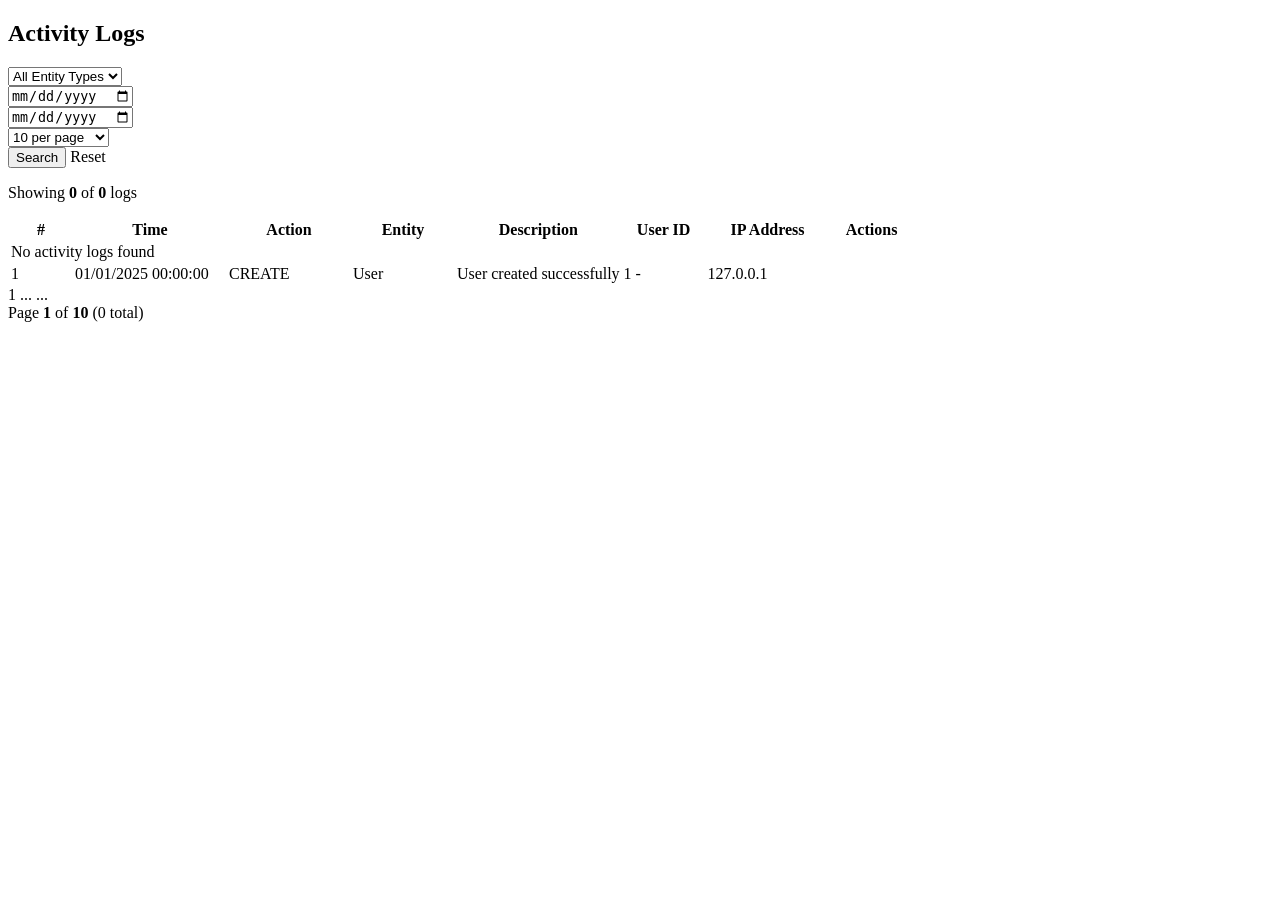
==== src/main/resources/templates/admin/activity-logs/index.html @ 9b1b721f "Merge branch 'master' into Task#95699" ====
<!DOCTYPE html>
<html xmlns:th="http://www.thymeleaf.org"
      xmlns:layout="http://www.ultraq.net.nz/thymeleaf/layout"
      layout:decorate="~{layouts/admin-layout}">
<head>
    <title layout:title-pattern="Activity Logs - %s">Activity Logs</title>
    <link rel="stylesheet" th:href="@{/css/activity-log.css}">
</head>
<body>

<section layout:fragment="content">
    <div class="content-header">
        <h1><i class="fas fa-history"></i> Activity Logs</h1>
    </div>

    <!-- Filter Section -->
    <div class="filter-section">
        <form th:action="@{/admin/activity-logs}" method="get" class="filter-form">
            <div class="filter-row">
                <div class="filter-item">
                    <select name="entityType" class="form-control">
                        <option value="">All Entity Types</option>
                        <option th:each="e : ${entityTypes}" 
                                th:value="${e}" 
                                th:text="${e}"
                                th:selected="${e == entityType}"></option>
                    </select>
                </div>
                
                <div class="filter-item">
                    <input type="date" name="fromDate" th:value="${fromDate}" class="form-control" placeholder="From Date">
                </div>
                
                <div class="filter-item">
                    <input type="date" name="toDate" th:value="${toDate}" class="form-control" placeholder="To Date">
                </div>
                
                <div class="filter-item">
                    <select name="size" class="form-control">
                        <option th:value="10" th:selected="${pageSize == 10}">10 per page</option>
                        <option th:value="25" th:selected="${pageSize == 25}">25 per page</option>
                        <option th:value="50" th:selected="${pageSize == 50}">50 per page</option>
                        <option th:value="100" th:selected="${pageSize == 100}">100 per page</option>
                    </select>
                </div>
                
                <div class="filter-actions">
                    <button type="submit" class="btn btn-primary">
                        <i class="fas fa-search"></i> Search
                    </button>
                    <a th:href="@{/admin/activity-logs}" class="btn btn-outline">
                        <i class="fas fa-redo"></i> Reset
                    </a>
                </div>
            </div>
        </form>
    </div>

    <!-- Results Info -->
    <div class="results-info">
        <p>Showing <strong th:text="${logs.size()}">0</strong> of <strong th:text="${totalItems}">0</strong> logs</p>
    </div>

    <!-- Activity Logs Table -->
    <div class="table-container">
        <table class="data-table">
            <thead>
                <tr>
                    <th style="width: 60px;">#</th>
                    <th style="width: 150px;">Time</th>
                    <th style="width: 120px;">Action</th>
                    <th style="width: 100px;">Entity</th>
                    <th>Description</th>
                    <th style="width: 80px;">User ID</th>
                    <th style="width: 120px;">IP Address</th>
                    <th style="width: 80px;">Actions</th>
                </tr>
            </thead>
            <tbody>
                <tr th:if="${#lists.isEmpty(logs)}">
                    <td colspan="8" class="empty-message">
                        <i class="fas fa-inbox"></i> No activity logs found
                    </td>
                </tr>
                <tr th:each="log : ${logs}">
                    <td th:text="${log.id}">1</td>
                    <td>
                        <span class="log-time" th:text="${log.createdAt != null ? #temporals.format(log.createdAt, 'dd/MM/yyyy HH:mm:ss') : 'N/A'}">
                            01/01/2025 00:00:00
                        </span>
                    </td>
                    <td>
                        <span class="action-badge" 
                              th:classappend="${log.action.contains('CREATE') ? 'badge-success' : 
                                               (log.action.contains('UPDATE') ? 'badge-warning' : 
                                               (log.action.contains('DELETE') ? 'badge-danger' : 
                                               (log.action.contains('LOGIN') ? 'badge-info' : 'badge-secondary')))}"
                              th:text="${log.action}">CREATE</span>
                    </td>
                    <td>
                        <span class="entity-type" th:text="${log.entityType ?: '-'}">User</span>
                    </td>
                    <td class="description-cell">
                        <span class="description-text" th:text="${log.description ?: '-'}">User created successfully</span>
                    </td>
                    <td>
                        <span th:if="${log.userId}" th:text="${log.userId}">1</span>
                        <span th:unless="${log.userId}" class="text-muted">-</span>
                    </td>
                    <td>
                        <span class="ip-address" th:text="${log.ipAddress ?: '-'}">127.0.0.1</span>
                    </td>
                    <td class="action-buttons">
                        <a th:href="@{/admin/activity-logs/{id}(id=${log.id})}" 
                           class="btn-icon btn-view" title="View Details">
                            <i class="fas fa-eye"></i>
                        </a>
                    </td>
                </tr>
            </tbody>
        </table>
    </div>

    <!-- Pagination -->
    <div class="pagination-container" th:if="${totalPages > 1}">
        <div class="pagination">
            <!-- First Page -->
            <a th:href="@{/admin/activity-logs(page=0, size=${pageSize}, entityType=${entityType}, fromDate=${fromDate}, toDate=${toDate})}"
               class="page-link"
               th:classappend="${currentPage == 0 ? 'disabled' : ''}"
               th:aria-disabled="${currentPage == 0}">
                <i class="fas fa-angle-double-left"></i>
            </a>
            
            <!-- Previous Page -->
            <a th:href="@{/admin/activity-logs(page=${currentPage - 1}, size=${pageSize}, entityType=${entityType}, fromDate=${fromDate}, toDate=${toDate})}"
               class="page-link"
               th:classappend="${currentPage == 0 ? 'disabled' : ''}"
               th:aria-disabled="${currentPage == 0}">
                <i class="fas fa-angle-left"></i>
            </a>
            
            <!-- Page Numbers -->
            <th:block th:each="pageNum : ${#numbers.sequence(0, totalPages - 1)}">
                <a th:if="${pageNum < 2 || pageNum >= totalPages - 2 || (pageNum >= currentPage - 1 && pageNum <= currentPage + 1)}"
                   th:href="@{/admin/activity-logs(page=${pageNum}, size=${pageSize}, entityType=${entityType}, fromDate=${fromDate}, toDate=${toDate})}"
                   class="page-link"
                   th:classappend="${pageNum == currentPage ? 'active' : ''}"
                   th:text="${pageNum + 1}">1</a>
                
                <!-- Show ellipsis -->
                <span th:if="${pageNum == 2 && currentPage > 3}" class="page-ellipsis">...</span>
                <span th:if="${pageNum == totalPages - 3 && currentPage < totalPages - 4}" class="page-ellipsis">...</span>
            </th:block>
            
            <!-- Next Page -->
            <a th:href="@{/admin/activity-logs(page=${currentPage + 1}, size=${pageSize}, entityType=${entityType}, fromDate=${fromDate}, toDate=${toDate})}"
               class="page-link"
               th:classappend="${currentPage >= totalPages - 1 ? 'disabled' : ''}"
               th:aria-disabled="${currentPage >= totalPages - 1}">
                <i class="fas fa-angle-right"></i>
            </a>
            
            <!-- Last Page -->
            <a th:href="@{/admin/activity-logs(page=${totalPages - 1}, size=${pageSize}, entityType=${entityType}, fromDate=${fromDate}, toDate=${toDate})}"
               class="page-link"
               th:classappend="${currentPage >= totalPages - 1 ? 'disabled' : ''}"
               th:aria-disabled="${currentPage >= totalPages - 1}">
                <i class="fas fa-angle-double-right"></i>
            </a>
        </div>
        
        <div class="pagination-info">
            Page <strong th:text="${currentPage + 1}">1</strong> of <strong th:text="${totalPages}">10</strong>
            (<span th:text="${totalItems}">0</span> total)
        </div>
    </div>
</section>

</body>
</html>
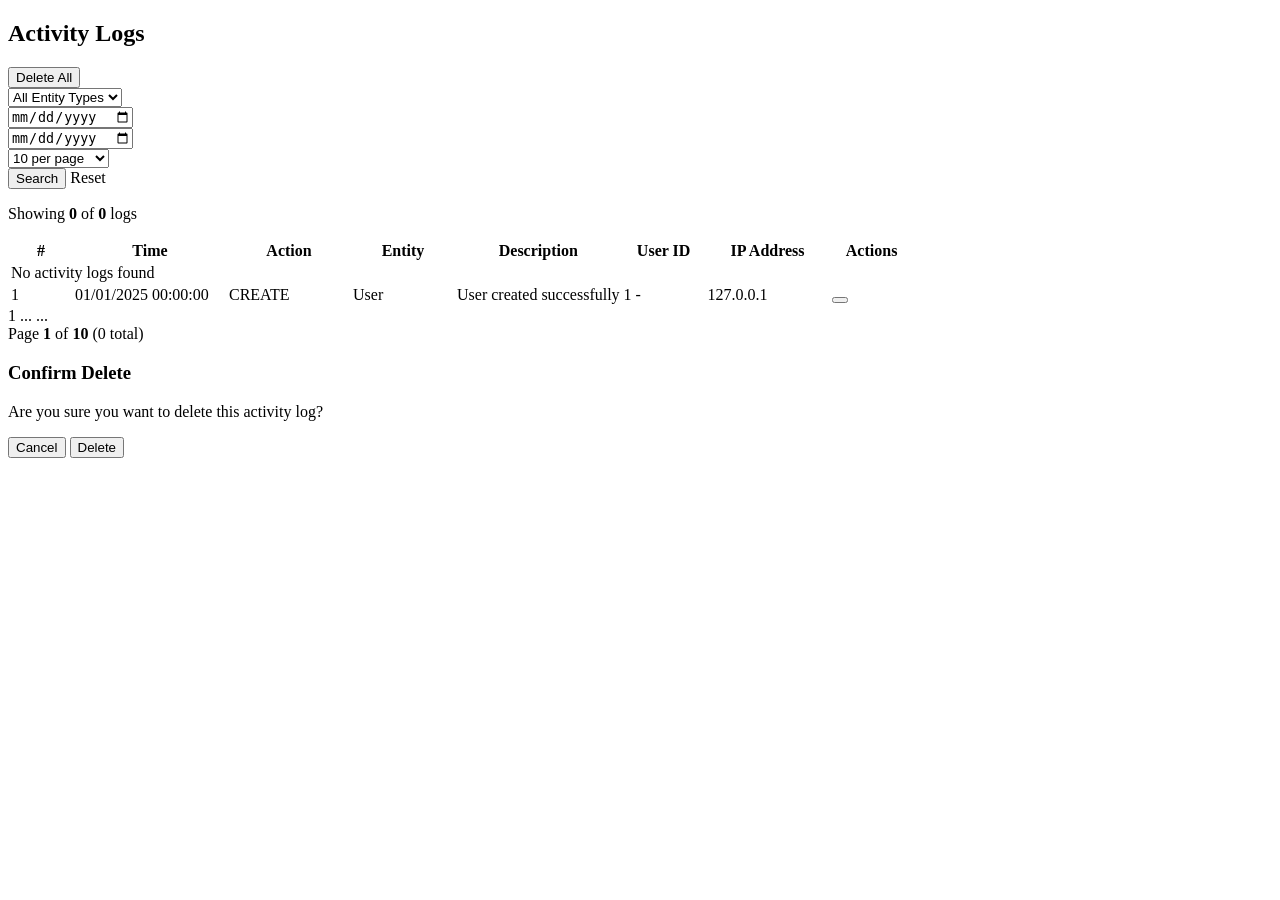
==== commit 87d0010f: "Merge branch 'master' into Task#96019" ====
--- a/src/main/resources/templates/admin/activity-logs/index.html
+++ b/src/main/resources/templates/admin/activity-logs/index.html
@@ -11,6 +11,21 @@
 <section layout:fragment="content">
     <div class="content-header">
         <h1><i class="fas fa-history"></i> Activity Logs</h1>
+        <div class="header-actions">
+            <button type="button" class="btn btn-danger" onclick="confirmDeleteAll()" th:if="${totalItems > 0}">
+                <i class="fas fa-trash-alt"></i> Delete All
+            </button>
+        </div>
+    </div>
+
+    <!-- Flash Messages -->
+    <div th:if="${successMessage}" class="alert alert-success">
+        <i class="fas fa-check-circle"></i>
+        <span th:text="${successMessage}"></span>
+    </div>
+    <div th:if="${errorMessage}" class="alert alert-danger">
+        <i class="fas fa-exclamation-circle"></i>
+        <span th:text="${errorMessage}"></span>
     </div>
 
     <!-- Filter Section -->
@@ -115,6 +130,11 @@
                            class="btn-icon btn-view" title="View Details">
                             <i class="fas fa-eye"></i>
                         </a>
+                        <button type="button" class="btn-icon btn-delete" 
+                                th:onclick="'confirmDelete(' + ${log.id} + ')'" 
+                                title="Delete">
+                            <i class="fas fa-trash"></i>
+                        </button>
                     </td>
                 </tr>
             </tbody>
@@ -175,6 +195,68 @@
             (<span th:text="${totalItems}">0</span> total)
         </div>
     </div>
+
+    <!-- Hidden forms for delete operations -->
+    <form id="deleteForm" method="post" style="display: none;"></form>
+    <form id="deleteAllForm" th:action="@{/admin/activity-logs/delete-all}" method="post" style="display: none;"></form>
+
+    <!-- Delete Confirmation Modal -->
+    <div id="deleteModal" class="modal">
+        <div class="modal-content">
+            <div class="modal-header">
+                <h3><i class="fas fa-exclamation-triangle"></i> Confirm Delete</h3>
+            </div>
+            <div class="modal-body">
+                <p id="deleteModalMessage">Are you sure you want to delete this activity log?</p>
+            </div>
+            <div class="modal-footer">
+                <button type="button" class="btn btn-secondary" onclick="closeModal()">Cancel</button>
+                <button type="button" class="btn btn-danger" id="confirmDeleteBtn">Delete</button>
+            </div>
+        </div>
+    </div>
+
+    <script th:inline="javascript">
+        let deleteLogId = null;
+        let deleteAll = false;
+
+        function confirmDelete(id) {
+            deleteLogId = id;
+            deleteAll = false;
+            document.getElementById('deleteModalMessage').textContent = 'Are you sure you want to delete this activity log?';
+            document.getElementById('deleteModal').style.display = 'flex';
+        }
+
+        function confirmDeleteAll() {
+            deleteLogId = null;
+            deleteAll = true;
+            document.getElementById('deleteModalMessage').textContent = 'Are you sure you want to delete ALL activity logs? This action cannot be undone.';
+            document.getElementById('deleteModal').style.display = 'flex';
+        }
+
+        function closeModal() {
+            document.getElementById('deleteModal').style.display = 'none';
+            deleteLogId = null;
+            deleteAll = false;
+        }
+
+        document.getElementById('confirmDeleteBtn').addEventListener('click', function() {
+            if (deleteAll) {
+                document.getElementById('deleteAllForm').submit();
+            } else if (deleteLogId) {
+                const form = document.getElementById('deleteForm');
+                form.action = '/admin/activity-logs/' + deleteLogId + '/delete';
+                form.submit();
+            }
+        });
+
+        // Close modal when clicking outside
+        document.getElementById('deleteModal').addEventListener('click', function(e) {
+            if (e.target === this) {
+                closeModal();
+            }
+        });
+    </script>
 </section>
 
 </body>
